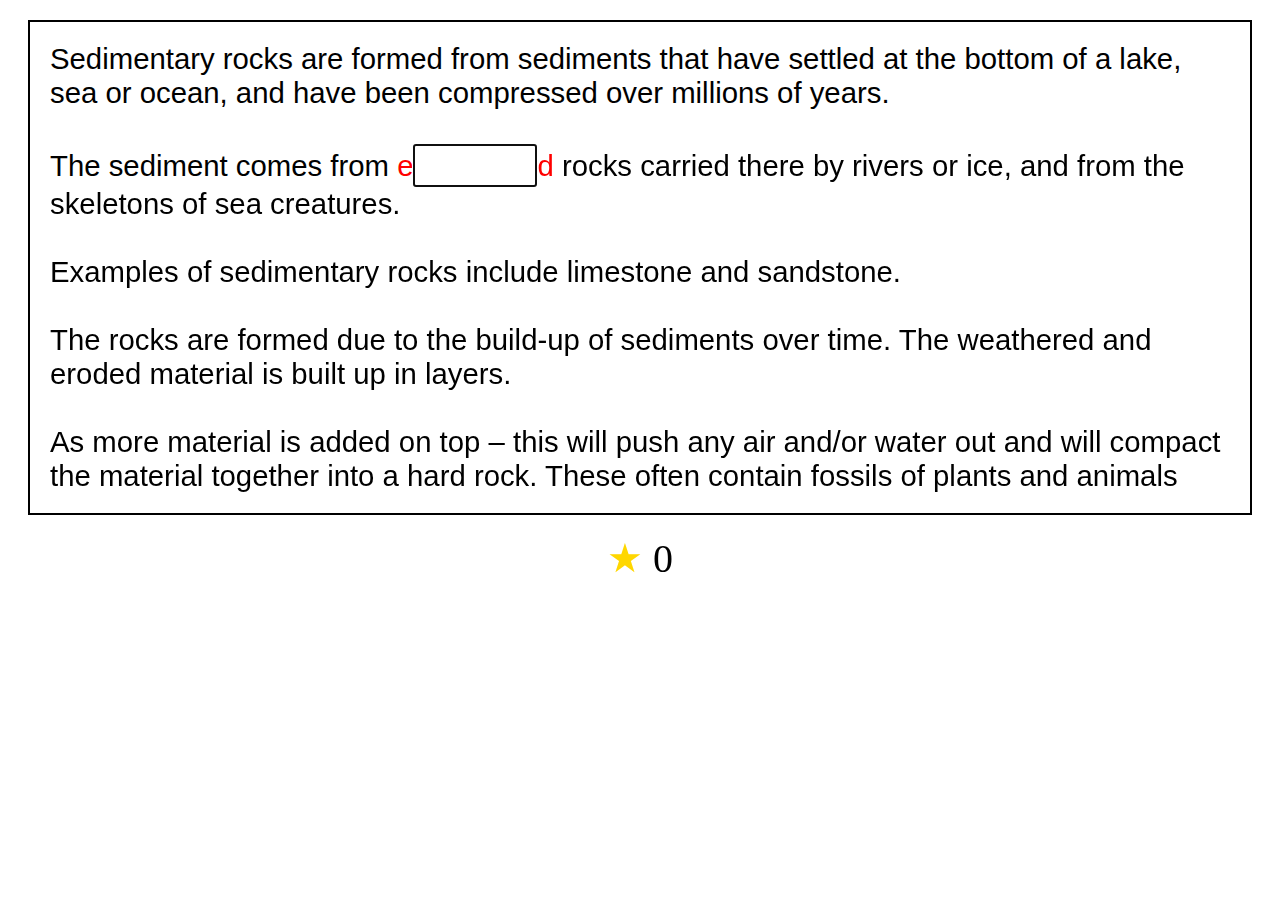
==== wordcomplete/index.html @ 6f4e5780 "added wordcomplete" ====
<!DOCTYPE html>
<html lang="en">
<head>
    <meta charset="UTF-8">
    <meta name="viewport" content="width=device-width, initial-scale=1.0">
    <title>Quiz App</title>
    <style>
        #text {
            font-size: 22pt;
            font-family: 'Arial', sans-serif; /* Modern Font */
            border: 2px solid black;
            margin: 20px;
            padding: 20px;
            white-space: pre-line; /* Keep original line breaks */
        }
        #text span.missing {
            color: red;
        }
        input[type="text"] {
            font-size: 24pt;
        }
        input[type="text"].wrong {
            border-color: red;
            background-color: #ffe6e6;
        }
        #score {
            font-size: 30pt;
            text-align: center;
            margin-top: 20px;
        }
        .star {
            color: gold;
        }
    </style>
</head>
<body>
<div id="text"></div>
<div id="score"><span class="star">★</span> 0</div>

<script>
    const originalText = `Sedimentary rocks are formed from sediments that have settled at the bottom of a *lake, sea or *ocean, and have been compressed over *millions of years.

    The sediment comes from *eroded rocks carried there by *rivers or ice, and from the *skeletons of sea creatures.

    Examples of sedimentary rocks include *limestone and *sandstone.

    The rocks are formed due to the build-up of *sediments over time. The *weathered and eroded material is built up in *layers. 

    As more material is added on top – this will push any air and/or water out and will *compact the material together into a *hard rock. These often contain *fossils of *plants and *animals`;

    const text = originalText.replace(/\*/g, ''); // Remove asterisks from display text
    const words = originalText.split(' ');
    const asteriskedWords = words.filter(word => word.startsWith('*')).map(word => word.substring(1));

    let score = 0;

    function updateScore() {
        document.getElementById('score').innerHTML = `<span class="star">★</span> ${score}`;
    }

    function displayTextWithMissingWord() {
        const missingWord = asteriskedWords[Math.floor(Math.random() * asteriskedWords.length)];
        const displayText = text.replace(missingWord, `<span class="missing">${missingWord.charAt(0)}<input type="text" data-word="${missingWord}" value="" size="${missingWord.length - 2}" autofocus>${missingWord.charAt(missingWord.length - 1)}</span>`);
        
    document.getElementById('text').innerHTML = displayText;
    document.querySelector('input[type="text"]').focus();  // Add focus programmatically
    

        const inputBox = document.querySelector('input[type="text"]');
        inputBox.addEventListener('keyup', function(event) {
            if (event.key === 'Enter') {
                const userAnswer = missingWord.charAt(0) + inputBox.value + missingWord.charAt(missingWord.length - 1);
                if (userAnswer.includes(missingWord)) {
                    score++;
                    updateScore();
                    displayTextWithMissingWord();
                } else {
                    score = 0;
                    updateScore();
                    inputBox.classList.add('wrong');
                }
            }
        });

        inputBox.addEventListener('input', function() {
            inputBox.classList.remove('wrong');
        });
    }

    displayTextWithMissingWord();
</script>
</body>
</html>
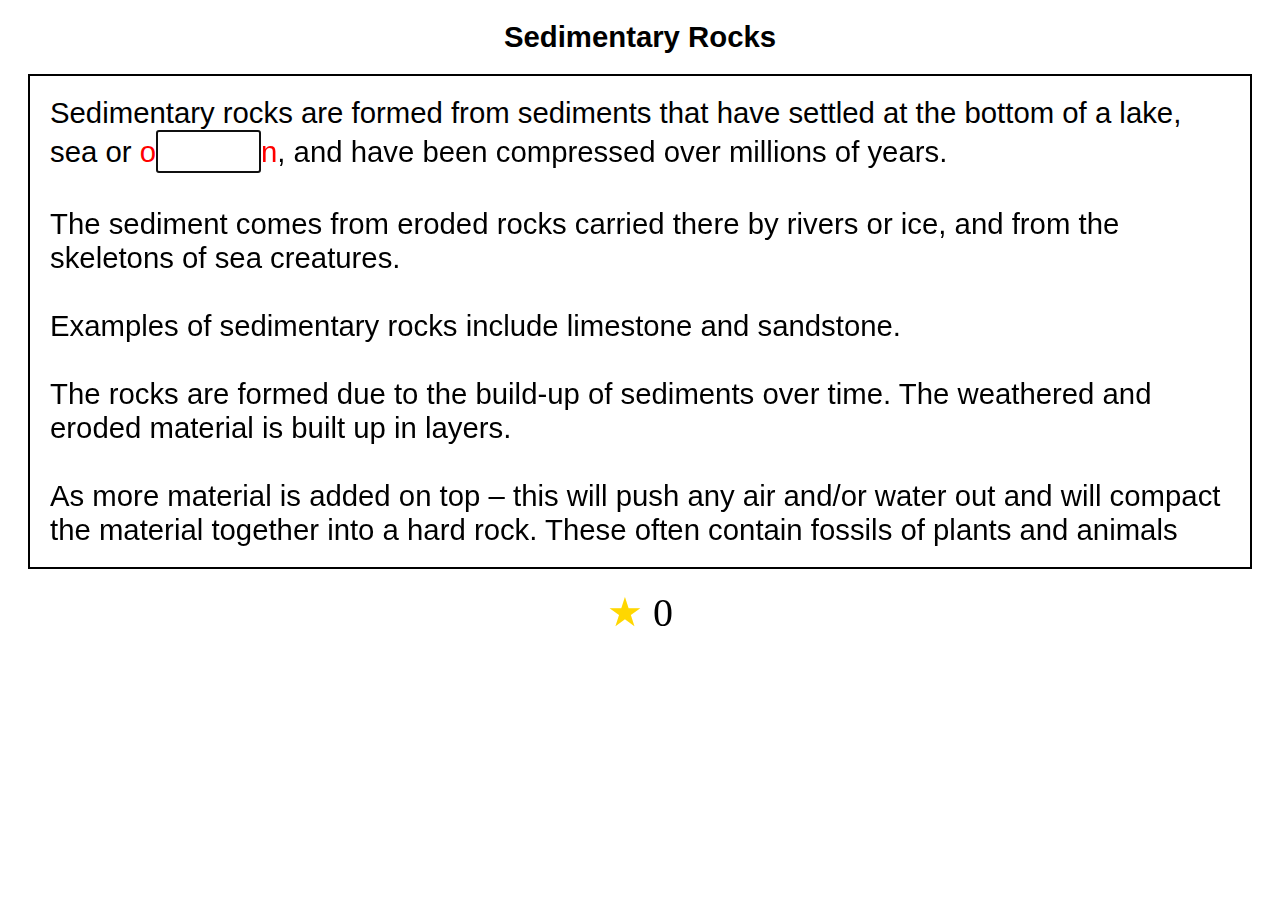
==== commit c4fc448b: "updated wordcomplete quiz" ====
--- a/wordcomplete/index.html
+++ b/wordcomplete/index.html
@@ -35,7 +35,10 @@
     </style>
 </head>
 <body>
-<div id="text"></div>
+
+    <h1 style="font-size: 22pt; font-family: 'Arial', sans-serif; text-align: center; font-weight: bold;">Sedimentary Rocks</h1>
+    <div id="text"></div>
+    
 <div id="score"><span class="star">★</span> 0</div>
 
 <script>
@@ -49,9 +52,18 @@
 
     As more material is added on top – this will push any air and/or water out and will *compact the material together into a *hard rock. These often contain *fossils of *plants and *animals`;
 
-    const text = originalText.replace(/\*/g, ''); // Remove asterisks from display text
+    
+    const text = originalText.replace(/\*([a-zA-Z]+)([.,!?]?)/g, function(match, word, punctuation) {
+        return word + punctuation;
+    });
+     // Remove asterisks from display text
     const words = originalText.split(' ');
-    const asteriskedWords = words.filter(word => word.startsWith('*')).map(word => word.substring(1));
+    
+    
+    let lastWord = "";
+    const asteriskedWords = words.filter(word => word.startsWith('*')).map(word => word.substring(1).match(/[a-zA-Z]+/)[0]);
+     // Remove trailing punctuation
+    
 
     let score = 0;
 
@@ -60,7 +72,13 @@
     }
 
     function displayTextWithMissingWord() {
-        const missingWord = asteriskedWords[Math.floor(Math.random() * asteriskedWords.length)];
+        
+    let missingWord;
+    do {
+        missingWord = asteriskedWords[Math.floor(Math.random() * asteriskedWords.length)];
+    } while (missingWord === lastWord);
+    lastWord = missingWord;
+    
         const displayText = text.replace(missingWord, `<span class="missing">${missingWord.charAt(0)}<input type="text" data-word="${missingWord}" value="" size="${missingWord.length - 2}" autofocus>${missingWord.charAt(missingWord.length - 1)}</span>`);
         
     document.getElementById('text').innerHTML = displayText;
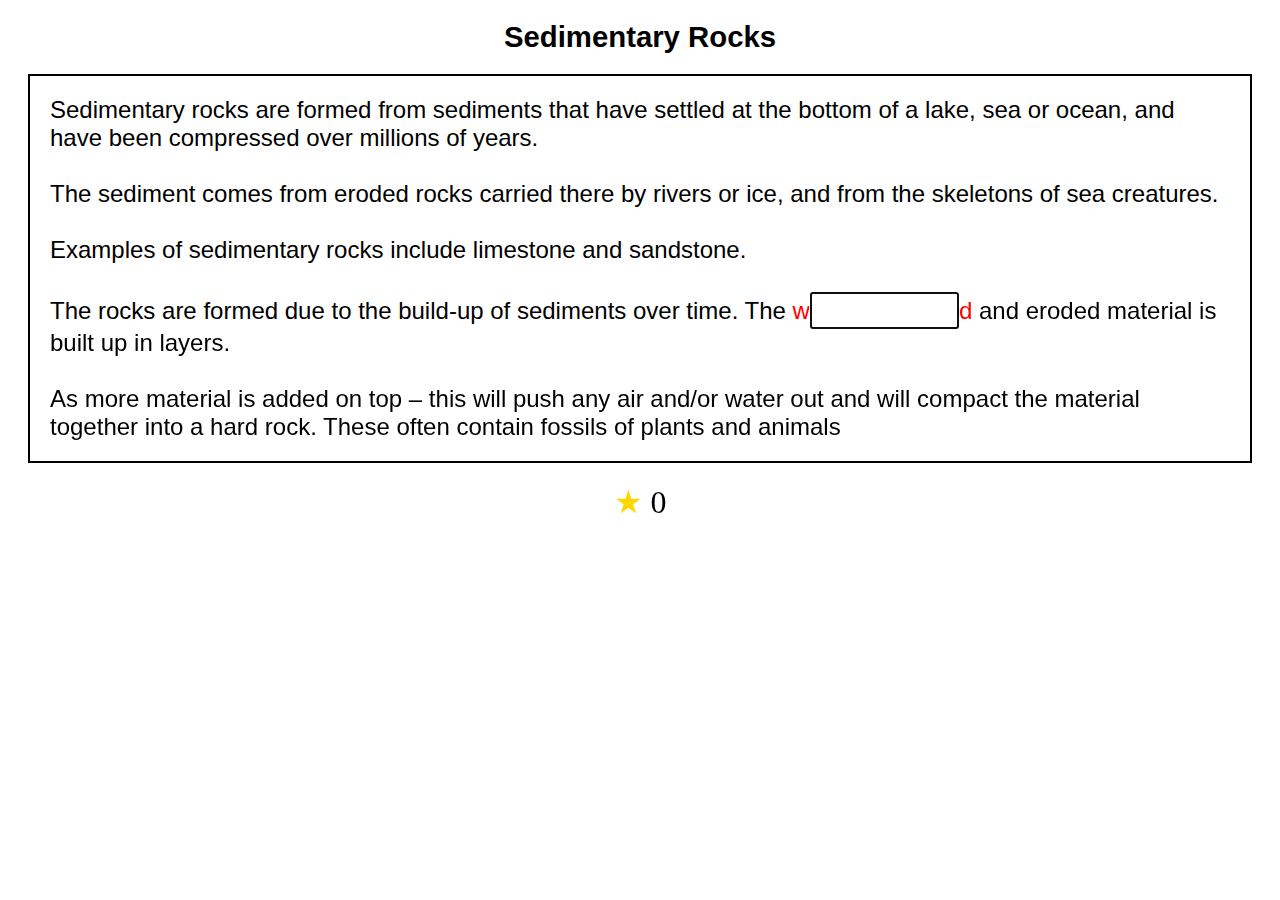
==== commit 0af72b76: "font sizes to relative" ====
--- a/wordcomplete/index.html
+++ b/wordcomplete/index.html
@@ -7,7 +7,7 @@
     <title>Quiz App</title>
     <style>
         #text {
-            font-size: 22pt;
+            font-size: 1.5em;
             font-family: 'Arial', sans-serif; /* Modern Font */
             border: 2px solid black;
             margin: 20px;
@@ -18,14 +18,14 @@
             color: red;
         }
         input[type="text"] {
-            font-size: 24pt;
+            font-size: 1.1em;
         }
         input[type="text"].wrong {
             border-color: red;
             background-color: #ffe6e6;
         }
         #score {
-            font-size: 30pt;
+            font-size: 2em;
             text-align: center;
             margin-top: 20px;
         }
